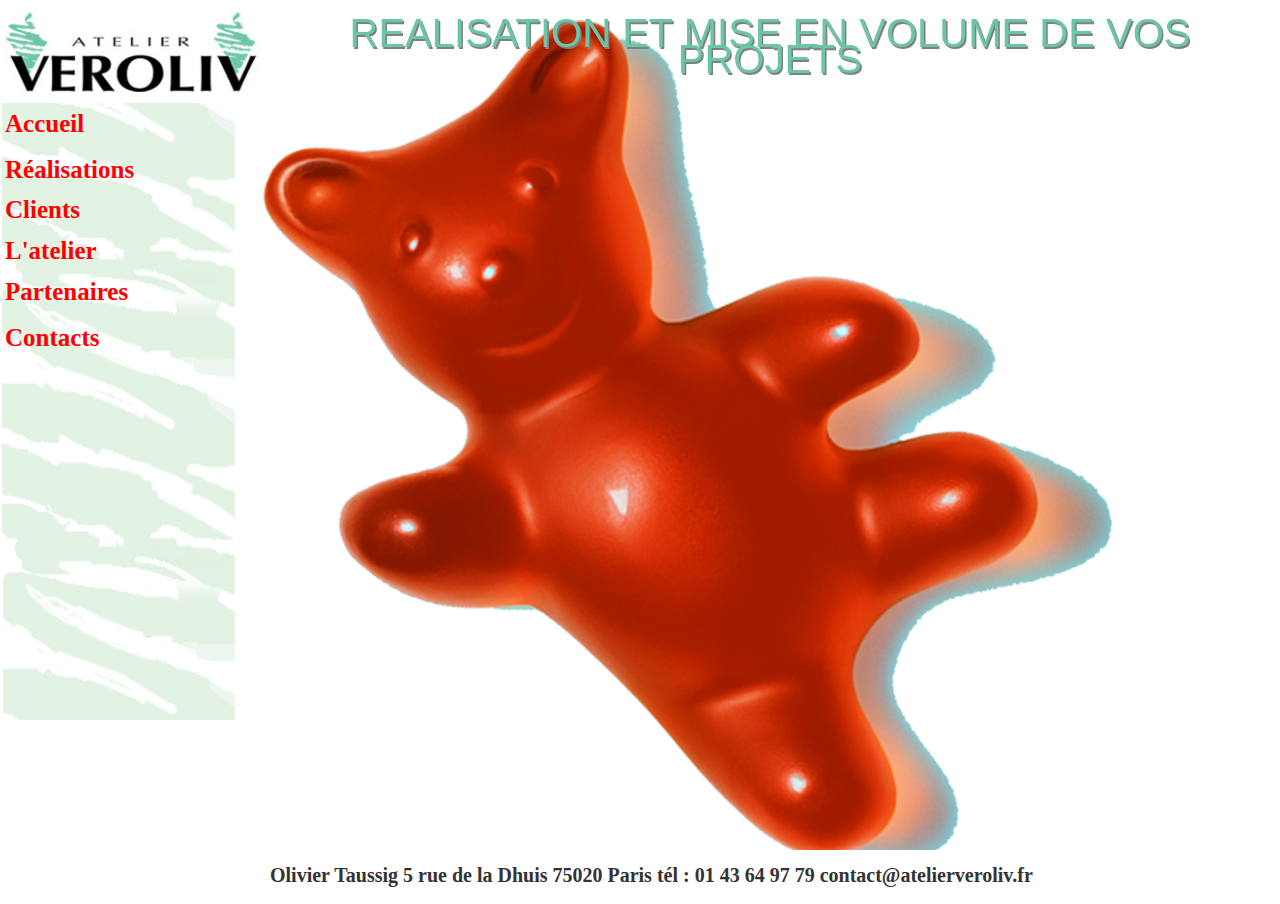
==== index.html @ bb3148b5 "first commit" ====
<!DOCTYPE html>
<HTML>
<HEAD>
<TITLE>Atelier Veroliv</TITLE>
<!-- Atelier Veroliv 2016 -->
<meta charset="utf-8" ></code>
<meta name="keywords" content="décors, trucages, factices, accessoires, costumes, maquettes, prototypes, expositions, modelmaker, atelier, volume, muséographie, veroliv, stand, vitrine, décoration, résine, moulage, matière, salon, braille, composite, platre, animation, publicit&eacute;, masque, théatre, cinéma">
<meta name="Author" content="TAUSSIG,VEROLIV">
 <!-- Bootstrap Core CSS -->
<link href="css/bootstrap.min.css" rel="stylesheet">
<!-- Custom CSS -->
<script src="js/jquery.js"></script>
<!-- Bootstrap Core JavaScript -->
<script src="js/bootstrap.min.js"></script>
<script src="https://npmcdn.com/masonry-layout@4.0/dist/masonry.pkgd.min.js"></script>
<script src="https://npmcdn.com/imagesloaded@4.1/imagesloaded.pkgd.min.js"></script>
<script type="text/javascript" src="js/modernizr.custom.26633.js"></script>
<script type="text/javascript" src="js/jquery.gridrotator.js"></script>
<link href="http://db.onlinewebfonts.com/c/d6ad46001a481e292c57d2981ab4e615?family=Hasteristico" rel="stylesheet" type="text/css"/>
<link rel="stylesheet" type="text/css" href="css/veroliv_site.css">
<script src="CONFIG.js"></script>
<script src="js/fonctions.js"></script>
</head>
<body onload=initSite()>
<div id="SiteContent">
	<div id="PanneauLat">
		<div><img src="asset/logoVV.PNG" alt="Atelier VeroliV"></div>
		<div id="menuLat" class="list-group">
			<a href="#" id="Accueil" onclick="loadContenu('accueil')" class="list-group-item menu">Accueil</a>
			<a href="#" id="vide" class="list-group-item menu"></a>
			<a href="#collapseReal" id="Realisation" data-toggle="collapse" class="list-group-item menu">Réalisations</a>
				<div id="collapseReal" class="panel-collapse collapse">
					<ul class="list-group">
					  <li class="list-group-item real" onclick="loadContenu('el_ex')"><img class="puceMenu">élément d'exposition</li>
					  <li class="list-group-item real"><img class="puceMenu">maquette</li>
					  <li class="list-group-item real"><img class="puceMenu">accessiblité, braille</li>
					  <li class="list-group-item real"><img class="puceMenu">mécanisme</li>
					  <li class="list-group-item real"><img class="puceMenu">accessoire, mode</li>
					  <li class="list-group-item real"><img class="puceMenu">sculpture</li>
					  <li class="list-group-item real"><img class="puceMenu">décor</li>
					  <li class="list-group-item real"><img class="puceMenu">autres productions</li>
					</ul>
				</div>
			<a href="#" class="list-group-item menu" onclick="loadContenu('clients')" >Clients</a>
			<a href="#" class="list-group-item menu">L'atelier</a>
			<a href="#" class="list-group-item menu">Partenaires</a>
			<a href="#" class="list-group-item menu"></a>
			<a href="#" onclick="loadContenu('contacts')" class="list-group-item menu">Contacts</a>
			<!-- <div id="Realisation" class="Menu" href="#"><h1>Réalisations</h1>
				<div><div class="listeMenu"></div><h2>élément d'exposition</h2></div>
				<div class="listeMenu"><h2>maquette</h2></div>
				<div class="listeMenu"><h2>accessibilité</h2></div>
				<div class="listeMenu"><h2>mécanisme</h2></div>
				<div class="listeMenu"><h2>élément d'exposition</h2></div>
			</div> -->
		</div>
	</div>
	<div id="ContenuPrincipal"></div>
</div>
<footer>
<p>Olivier Taussig    5 rue de la Dhuis  75020 Paris    tél : 01 43 64 97 79     contact@atelierveroliv.fr</p>
</footer>
</body>

<html>
---- css/veroliv_site.css ----
@import url(http://db.onlinewebfonts.com/c/d6ad46001a481e292c57d2981ab4e615?family=Hasteristico);
@font-face {font-family: "Hasteristico";
    src: url("http://db.onlinewebfonts.com/t/d6ad46001a481e292c57d2981ab4e615.eot");
    src: url("http://db.onlinewebfonts.com/t/d6ad46001a481e292c57d2981ab4e615.eot?#iefix") format("embedded-opentype"),
    url("http://db.onlinewebfonts.com/t/d6ad46001a481e292c57d2981ab4e615.woff") format("woff"),
    url("http://db.onlinewebfonts.com/t/d6ad46001a481e292c57d2981ab4e615.ttf") format("truetype"),
    url("http://db.onlinewebfonts.com/t/d6ad46001a481e292c57d2981ab4e615.svg#Hasteristico") format("svg");
}
html{
	margin:2px;
}
body{
	height:100%;
	width:100%;
	overflow: hidden;
}
#SiteContent{
	display:inline-block;
	height:100%;
	width:100%;
}
#PanneauLat{
	height:100vh;
	/* width:270px; */
	background-repeat: no-repeat;
	background-image: url("../asset/fondMenu.png");
	display:inline-block;
}
#PanneauLat >img{
	width:100%;
}
#ContenuPrincipal{
	display:inline-block;
	height:100%;
	position: fixed;
	top:0px;
	overflow: scroll;
	width:100%;
}
h1{
	font-family: "Hasteristico";
	font-weight: bold;
	font-size: 30px;
	color:red;
	text-align:center;
	width:100%;
}
#HeaderAccueil{
	background: url("../asset/accueilBackground.png");
	background-repeat: no-repeat;
	width:100%;
	height:100%;
}
#HeaderAccueil h1{
	font-family: Optima, Segoe, 'Segoe UI', Candara, Calibri, Arial, sans-serif;
	font-size: 40px;
	font-style: normal;
	font-variant: normal;
	text-transform: uppercase;
	font-weight: 500;
	line-height: 26.4px;
	color:#6DC5A7;
	text-shadow: 1.5px 1.5px grey;
}
.puceMenu{
	content: url("../asset/liste.gif");
	width: auto; 
	height: auto; 
	margin: 0;
	padding: 0;
	margin-right:3px;
}
.menu{
	border:0px;
	color:red !important;
	padding:4px;
	font-family: "Hasteristico";
	font-weight: bold;
	font-size: 25px;
}
.list-group li{
	font-family: "Hasteristico";
	font-weight: bold;
	font-size: 20px;
}
.list-group-item{
	background-color:transparent;
	border:0px;
	padding:3px;
}
.list-group-item:hover{
	cursor:pointer;
	background-color:transparent;
}
.grid-item,
.grid-sizer {
  width: 250px;
}
.grid-sizer-elx,
.grid-item-elx{
  width: 220px;
}

.grid-item{
  float: left;
}

.grid-item-elx {
  float: left;
  margin: 10px;
}

.grid-item img, .grid-item-elx img{
  display: block;
  max-width: 100%;
}
.col-lg-2 {
    width: 16%;
}
.thumb {
    padding:0px;
}
.firstrow >div{
	vertical-align: baseline;
}
.selected{
	width:200px;
	height: auto;
}
.hover-info{
	display:none;
	background-color:rgb(200,200,200);
	opacity:0.8;
	position:absolute;
	bottom:0;
	z-index:10;
	height:50%;
	margin:5px;
	width:200px;
}
.vis{
	display:block;
}
.MoreInfo{
	font-style: italic;
}
.MoreInfo:hover{
	cursor:pointer;
}
.InfoElEx{
	margin: 10px;
	position:absolute;
	right: 10%;
    top: 5px;
	text-align:right;
	width:40%;
	font-family: "Hasteristico";
	font-weight: bold;
	font-size: 17px;
}
.ElExInfoHeader{
	font-size: 20px;
}
#mySlider{
	top:0;
	right:0;
	position:absolute !important;
	display:none;
	width:100%;
	height:100%;
	background-color: rgba(142, 137, 137, 0.9);
}
.grp{
	font-size: 10px;
	font-style: italic;
	font-weight: normal;
}
footer{
	position:absolute;
	bottom:0;
	width:100%;
	left:270px;
	font-family: "Hasteristico";
	font-weight: bold;
	font-size: 20px;
	background-color:#FFFFFF;
}
.view {
    width: 100%;
    height:100%;
    margin: 10px;
    float: left;
    border: 10px solid #fff;
    overflow: hidden;
    position: relative;
    text-align: center;
    box-shadow: 1px 1px 2px #e6e6e6;
    cursor: default;
    background: #fff url(../images/bgimg.jpg) no-repeat center center
}
.view .mask, .view .content {
    width: 100%;
    height:100%;
    position: absolute;
    overflow: hidden;
    top: 0;
    left: 0
}
.view img {
    display: block;
    position: relative
}
.view h2 {
    text-transform: uppercase;
    color: #fff;
    text-align: center;
    position: relative;
    font-size: 17px;
    padding: 10px;
    background: rgba(0, 0, 0, 0.8);
    margin: 20px 0 0 0
}
.view p {
    font-family: Georgia, serif;
    font-style: italic;
    font-size: 12px;
    position: relative;
    color: #fff;
    padding: 10px 20px 20px;
    text-align: center
}
.view a.info {
    display: inline-block;
    text-decoration: none;
    padding: 7px 14px;
    background: #000;
    color: #fff;
    text-transform: uppercase;
    box-shadow: 0 0 1px #000
}
.view a.info:hover {
    box-shadow: 0 0 5px #000
}.view-sixth img { 
	transition: all 0.4s ease-in-out 0.5s; 
}
.view-sixth .mask{ 
	background-color: rgba(142, 137, 137, 0.5);
	opacity:0;
	transition: all 0.3s ease-in 0.4s;
}
.view-sixth h2{
	opacity:0;
    border-bottom: 1px solid rgba(0, 0, 0, 0.3);
    background: transparent;
    margin: 20px 40px 0px 40px;
    transform: scale(10);
    transition: all 0.3s ease-in-out 0.1s;
}
.view-sixth p { 
	opacity:0;
    transform: scale(10);
	transition: all 0.3s ease-in-out 0.2s;
}
.view-sixth a.info { 
	opacity:0;
    transform: translateY(100px);
	transition: all 0.3s ease-in-out 0.1s;
}

.view-sixth:hover .mask {  
	opacity:1; 
	transition-delay: 0s;
}																			 
.view-sixth:hover img { 
	transition-delay: 0s; 
}
.view-sixth:hover h2 { 
	opacity: 1;
    transform: scale(1);
	transition-delay: 0.1s;
}
.view-sixth:hover p { 
	opacity:1; 
    transform: scale(1);
	transition-delay: 0.2s;
}
.view-sixth:hover a.info { 
	opacity:1;
    transform: translateY(0px);
	transition-delay: 0.3s;
}
.item img, .item video{
	width: 70%;
    margin: auto;
	padding-top: 10px;
}
#closeBtn{
	display:none;
	position:absolute;
	z-index:1000;
	width:20px;
	height:20px;	
	color:black;
	cursor:pointer;
	background-color:white;
	border-radius:4px;
	top:20px;
	right:15px;
	padding-left: 4px;
}
#closeBtn:hover{
	text-shadow: 2px 2px 2px rgba(100, 100, 100, 1);
}
.ri-grid{
	width: 600px;
}

.ri-grid ul li,
.ri-grid ul li a{
	width: 100px;
	height: 100px;
}
.ri-grid ul li a img{
	width: 100%;
}
.ri-grid{
	margin: 20px auto 20px;
	position: relative;
	height: auto;
}

.ri-grid ul {
	list-style: none;
	display: block;
	width: 100%;
	margin: 0;
	padding: 0;
}

/* Clear floats by Nicolas Gallagher: http://nicolasgallagher.com/micro-clearfix-hack/ */

.ri-grid ul:before,
.ri-grid ul:after{
	content: '';
    display: table;
}

.ri-grid ul:after {
    clear: both;
}

.ri-grid ul {
    zoom: 1; /* For IE 6/7 (trigger hasLayout) */
} 

.ri-grid ul li {
	-webkit-perspective: 400px;
	-moz-perspective: 400px;
	-o-perspective: 400px;
	-ms-perspective: 400px;
	perspective: 400px;	
	margin: 0;
	padding: 0;
	float: left;
	position: relative;
	display: block;
	overflow: hidden;
	background: #000;
}

.ri-grid ul li a{
	display: block;
	outline: none;
	position: absolute;
	left: 0;
	top: 0;
	width: 100%;
	height: 100%;
	-webkit-backface-visibility: hidden;
	-moz-backface-visibility: hidden;
	-o-backface-visibility: hidden;
	-ms-backface-visibility: hidden;
	backface-visibility: hidden;
	-webkit-transform-style: preserve-3d;
	-moz-transform-style: preserve-3d;
	-o-transform-style: preserve-3d;
	-ms-transform-style: preserve-3d;
	transform-style: preserve-3d;
	-webkit-background-size: 100% 100%;
	-moz-background-size: 100% 100%;
	background-size: 100% 100%;
	background-position: center center;
	background-repeat: no-repeat;
	background-color: #333;
	-webkit-box-sizing: content-box;
	-moz-box-sizing: content-box;
	box-sizing: content-box;
}

/* Grid wrapper sizes */
.ri-grid-size-1{
	width: 90%;
}


/* Shadow style */
.ri-shadow:after,
.ri-shadow:before{
	content: "";
	position: absolute;
	z-index: -2;
	bottom: 15px;
	left: 10px;
	width: 50%;
	height: 20%;
	max-width: 300px;
	max-height: 100px;
	box-shadow: 0 15px 10px rgba(0, 0, 0, 0.7);
	-webkit-transform: rotate(-3deg);
	-moz-transform: rotate(-3deg);
	-ms-transform: rotate(-3deg);
	-o-transform: rotate(-3deg);
	transform: rotate(-3deg);
}
.ri-shadow:after{
	right: 10px;
	left: auto;
	-webkit-transform: rotate(3deg);
	-moz-transform: rotate(3deg);
	-ms-transform: rotate(3deg);
	-o-transform: rotate(3deg);
	transform: rotate(3deg);
}

.ri-grid-loading:after,
.ri-grid-loading:before{
	display: none;
}

.ri-loading-image{
	display: none;
}

.ri-grid-loading .ri-loading-image{
	position: relative;
	width: 40px;
	height: 40px;
	left: 50%;
	margin: 100px 0 0 -15px;
	display: block;
}
.ElExInfoOpt{
	font-size:10px;
	text-align:right;
}

.clientGrid a {
  font-size: 16px;
  overflow: hidden;
  display: inline-block;
  margin-bottom: 8px;
  width: calc(40% - 4px);
  margin-right: 8px;
}

.clientGrid a:nth-of-type(2n) {
  margin-right: 0;
}

@media screen and (min-width: 50em) {
  .clientGrid a {
    width: calc(12% - 5px);
  }
  
  .clientGrid a:nth-of-type(2n) {
    margin-right: 8px;
  }
  
  .clientGrid a:nth-of-type(4n) {
    margin-right: 0;
  }
}
.clientGrid a:hover img {
  transform: scale(1);
}
.clientGrid figure {
  margin: 0;
}
.clientGrid img {
  border: none;
  max-width: 100%;
  height: auto;
  display: block;
  background: #ccc;
  transition: transform .2s ease-in-out;
  transform: scale(0.9);
}

.contactHeader{
	text-align-last:justify;
	font-size: 20px;
	width:100%;
}
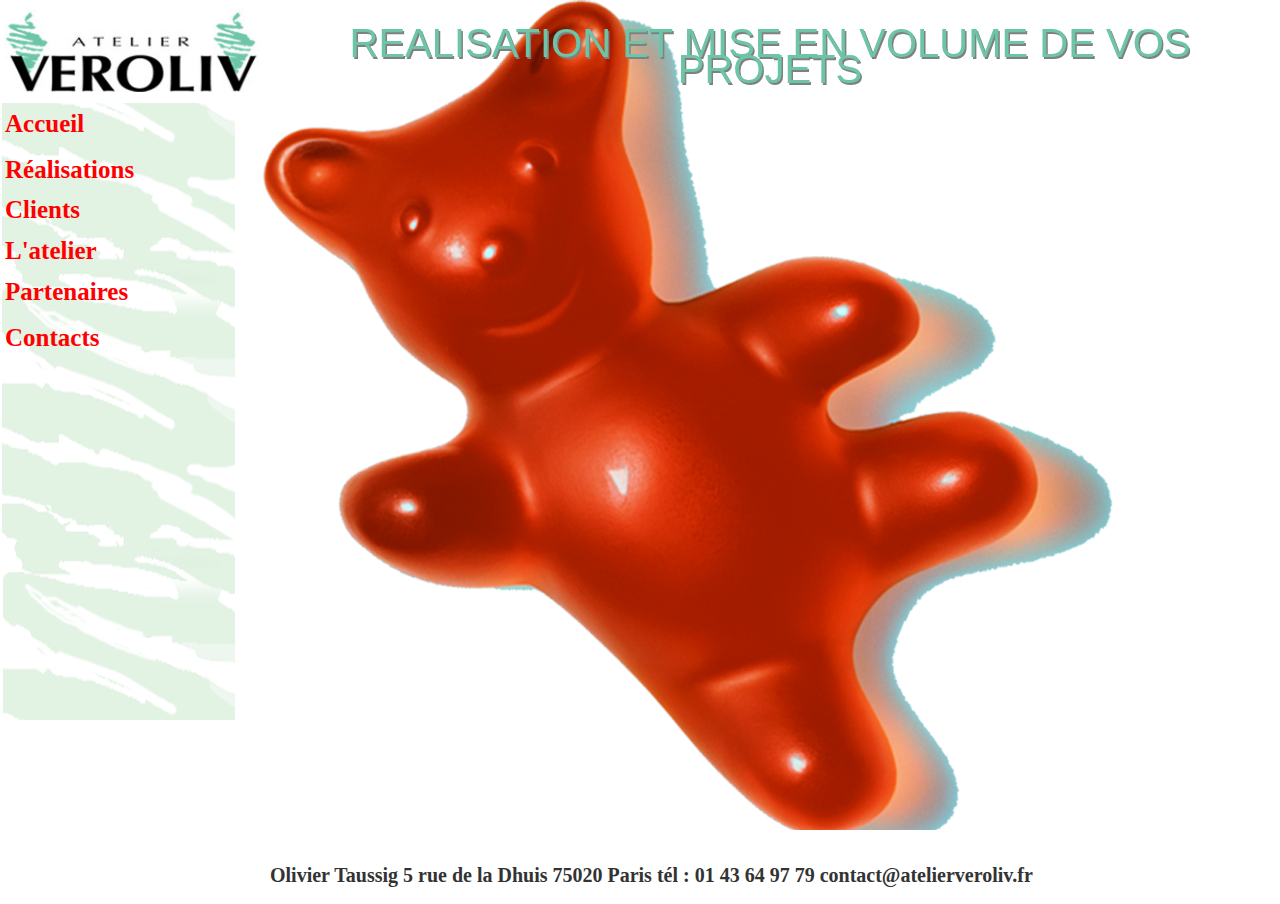
==== commit 86d81311: "close menu" ====
--- a/index.html
+++ b/index.html
@@ -31,14 +31,14 @@
 			<a href="#collapseReal" id="Realisation" data-toggle="collapse" class="list-group-item menu">Réalisations</a>
 				<div id="collapseReal" class="panel-collapse collapse">
 					<ul class="list-group">
-					  <li class="list-group-item real" onclick="loadContenu('el_ex')"><img class="puceMenu">élément d'exposition</li>
-					  <li class="list-group-item real"><img class="puceMenu">maquette</li>
-					  <li class="list-group-item real"><img class="puceMenu">accessiblité, braille</li>
-					  <li class="list-group-item real"><img class="puceMenu">mécanisme</li>
-					  <li class="list-group-item real"><img class="puceMenu">accessoire, mode</li>
-					  <li class="list-group-item real"><img class="puceMenu">sculpture</li>
-					  <li class="list-group-item real"><img class="puceMenu">décor</li>
-					  <li class="list-group-item real"><img class="puceMenu">autres productions</li>
+					  <li class="lgi list-group-item real" onclick="loadContenu('el_ex')"><img class="puceMenu">élément d'exposition</li>
+					  <li class="lgi list-group-item real"><img class="puceMenu">maquette</li>
+					  <li class="lgi list-group-item real"><img class="puceMenu">accessiblité, braille</li>
+					  <li class="lgi list-group-item real"><img class="puceMenu">mécanisme</li>
+					  <li class="lgi list-group-item real"><img class="puceMenu">accessoire, mode</li>
+					  <li class="lgi list-group-item real"><img class="puceMenu">sculpture</li>
+					  <li class="lgi list-group-item real"><img class="puceMenu">décor</li>
+					  <li class="lgi list-group-item real"><img class="puceMenu">autres productions</li>
 					</ul>
 				</div>
 			<a href="#" class="list-group-item menu" onclick="loadContenu('clients')" >Clients</a>
--- a/css/veroliv_site.css
+++ b/css/veroliv_site.css
@@ -34,7 +34,7 @@
 	height:100%;
 	position: fixed;
 	top:0px;
-	overflow: scroll;
+	overflow: auto;
 	width:100%;
 }
 h1{
@@ -61,11 +61,13 @@
 	line-height: 26.4px;
 	color:#6DC5A7;
 	text-shadow: 1.5px 1.5px grey;
+  margin: 0;
+  padding: 30px;
 }
 .puceMenu{
 	content: url("../asset/liste.gif");
-	width: auto; 
-	height: auto; 
+	width: auto;
+	height: auto;
 	margin: 0;
 	padding: 0;
 	margin-right:3px;
@@ -240,10 +242,10 @@
 }
 .view a.info:hover {
     box-shadow: 0 0 5px #000
-}.view-sixth img { 
-	transition: all 0.4s ease-in-out 0.5s; 
-}
-.view-sixth .mask{ 
+}.view-sixth img {
+	transition: all 0.4s ease-in-out 0.5s;
+}
+.view-sixth .mask{
 	background-color: rgba(142, 137, 137, 0.5);
 	opacity:0;
 	transition: all 0.3s ease-in 0.4s;
@@ -256,35 +258,35 @@
     transform: scale(10);
     transition: all 0.3s ease-in-out 0.1s;
 }
-.view-sixth p { 
+.view-sixth p {
 	opacity:0;
     transform: scale(10);
 	transition: all 0.3s ease-in-out 0.2s;
 }
-.view-sixth a.info { 
+.view-sixth a.info {
 	opacity:0;
     transform: translateY(100px);
 	transition: all 0.3s ease-in-out 0.1s;
 }
 
-.view-sixth:hover .mask {  
-	opacity:1; 
+.view-sixth:hover .mask {
+	opacity:1;
 	transition-delay: 0s;
-}																			 
-.view-sixth:hover img { 
-	transition-delay: 0s; 
-}
-.view-sixth:hover h2 { 
+}
+.view-sixth:hover img {
+	transition-delay: 0s;
+}
+.view-sixth:hover h2 {
 	opacity: 1;
     transform: scale(1);
 	transition-delay: 0.1s;
 }
-.view-sixth:hover p { 
-	opacity:1; 
+.view-sixth:hover p {
+	opacity:1;
     transform: scale(1);
 	transition-delay: 0.2s;
 }
-.view-sixth:hover a.info { 
+.view-sixth:hover a.info {
 	opacity:1;
     transform: translateY(0px);
 	transition-delay: 0.3s;
@@ -299,7 +301,7 @@
 	position:absolute;
 	z-index:1000;
 	width:20px;
-	height:20px;	
+	height:20px;
 	color:black;
 	cursor:pointer;
 	background-color:white;
@@ -351,14 +353,14 @@
 
 .ri-grid ul {
     zoom: 1; /* For IE 6/7 (trigger hasLayout) */
-} 
+}
 
 .ri-grid ul li {
 	-webkit-perspective: 400px;
 	-moz-perspective: 400px;
 	-o-perspective: 400px;
 	-ms-perspective: 400px;
-	perspective: 400px;	
+	perspective: 400px;
 	margin: 0;
 	padding: 0;
 	float: left;
@@ -471,11 +473,11 @@
   .clientGrid a {
     width: calc(12% - 5px);
   }
-  
+
   .clientGrid a:nth-of-type(2n) {
     margin-right: 8px;
   }
-  
+
   .clientGrid a:nth-of-type(4n) {
     margin-right: 0;
   }
@@ -500,4 +502,4 @@
 	text-align-last:justify;
 	font-size: 20px;
 	width:100%;
-}+}
